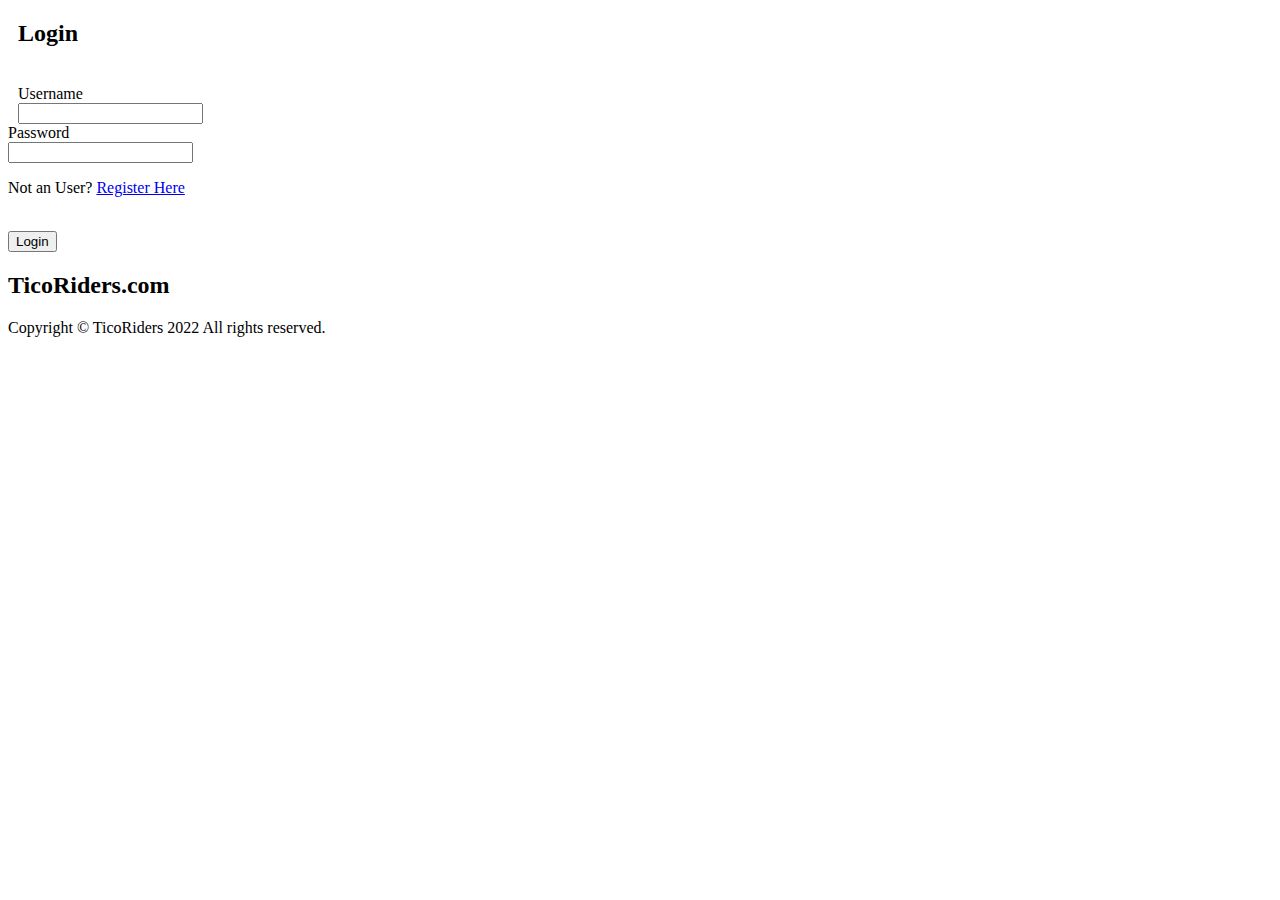
==== authentication/autenticathion.html @ 2315e00e "Avances de Proyecto General" ====
<!DOCTYPE html>
<html lang="en">
  <head>
    <meta charset="UTF-8" />
    <meta http-equiv="X-UA-Compatible" content="IE=edge" />
    <meta name="viewport" content="width=device-width, initial-scale=1.0" />
    <link rel="stylesheet" href="../CSS/styles.css" />
    <link
      href="https://cdn.jsdelivr.net/npm/bootstrap@5.0.0-beta3/dist/css/bootstrap.min.css"
      rel="stylesheet"
      integrity="sha384-eOJMYsd53ii+scO/bJGFsiCZc+5NDVN2yr8+0RDqr0Ql0h+rP48ckxlpbzKgwra6"
      crossorigin="anonymous"/> <!-- uso de booststrap-->

    <title>Login</title>
  </head>
  <body>
    <header>
      <nav class="navbar navbar-expand-lg navbar-primary bg-dark">
        <div class="container-fluid">
          <a href="../index.html">
            <img src="../imagenes/auto.png" alt="" class="logo" width="400px" />
          </a><!-- imagen lleva a pagina principal-->
        </div>
      </nav>
    </header>
    <div class="container">
      <section class="mt-5">
        <h2>Login</h2>
        <br />
        <form action="" id="loginForm" class="row align-items-end mb-3"> <!-- inicio de form-->
          <div class="row mb-3">
            <label class="col-sm-2 col-form-label">Username</label>
            <div class="col-sm-10">
              <input type="text" class="form-control" id="user" />
            </div>
          </div>
          <div class="row mb-3">
            <label class="col-sm-2 col-form-label">Password</label>
            <div class="col-sm-10">
              <input type="password" class="form-control" id="passwordUser" />
            </div>
          </div>

          <div class="row mb-3">
            <p class="text-center">
              Not an User?
              <a href="../register/register.html" class="pageLinks"
                >Register Here</a> <!--Lleva a crear cuenta-->
            </p>
            <br />
            <button
              type="button"
              class="btn btn-info"
              onclick="validateLogin()"
              id="btnLogin">
              Login
            </button>
          </div>
        </form>
      </section>
    </div>
    <footer class="mt-5 navbar-light bg-light fixed-bottom">
      <h2 class="p-3">TicoRiders.com</h2>
      <p class="p-3">
        Copyright © TicoRiders 2022 All rights reserved.
      </p>
    </footer>
    <script src="../JS/login.js"></script>
    <script src="../JS/userRegister.js"></script>
  </body>
</html>
---- CSS/styles.css ----
.logoContent {
  width: 70%;
  height: 100%;
  float: left;
  position: relative;
}
.logo {
  width: auto;
  height: 80px;
  margin-top: 10px;
  margin-left: 10px;
  float: left;
}
.map{
    height: 400px;
    width: 100%;
  }
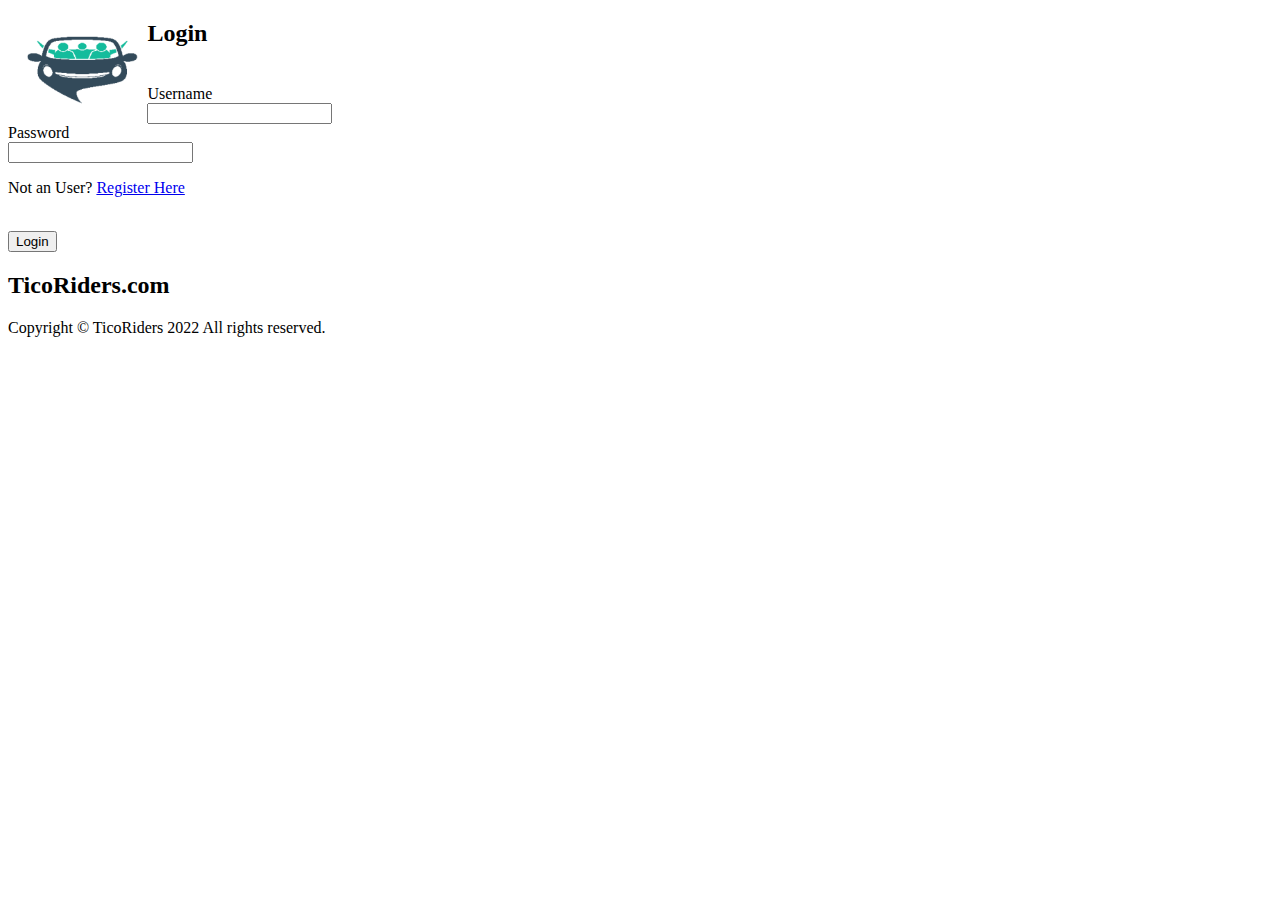
==== commit 4697a30e: "Correciones en W3C" ====
--- a/authentication/autenticathion.html
+++ b/authentication/autenticathion.html
@@ -18,7 +18,7 @@
       <nav class="navbar navbar-expand-lg navbar-primary bg-dark">
         <div class="container-fluid">
           <a href="../index.html">
-            <img src="../imagenes/auto.png" alt="" class="logo" width="400px" />
+            <img src="../imagenes/auto.png" alt="" class="logo"/>
           </a><!-- imagen lleva a pagina principal-->
         </div>
       </nav>
@@ -27,7 +27,7 @@
       <section class="mt-5">
         <h2>Login</h2>
         <br />
-        <form action="" id="loginForm" class="row align-items-end mb-3"> <!-- inicio de form-->
+        <form  id="loginForm" class="row align-items-end mb-3"> <!-- inicio de form-->
           <div class="row mb-3">
             <label class="col-sm-2 col-form-label">Username</label>
             <div class="col-sm-10">
